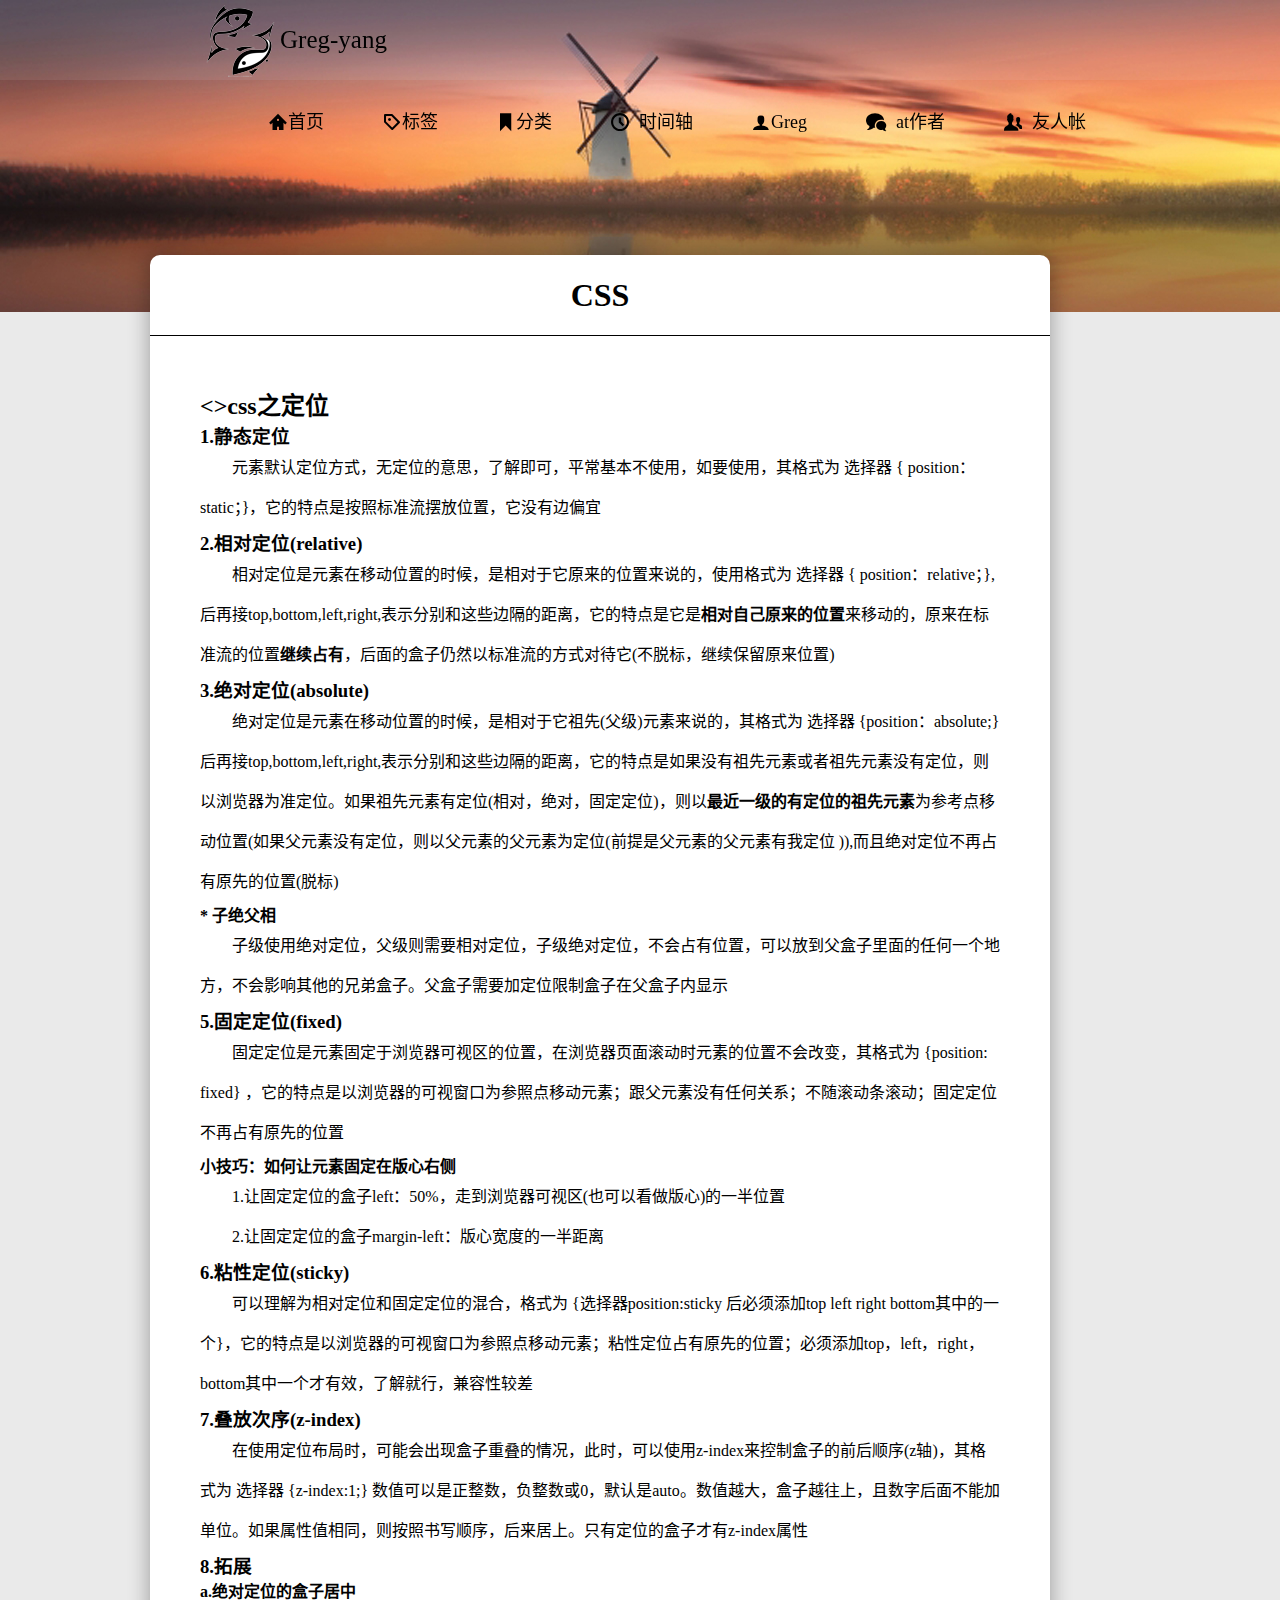
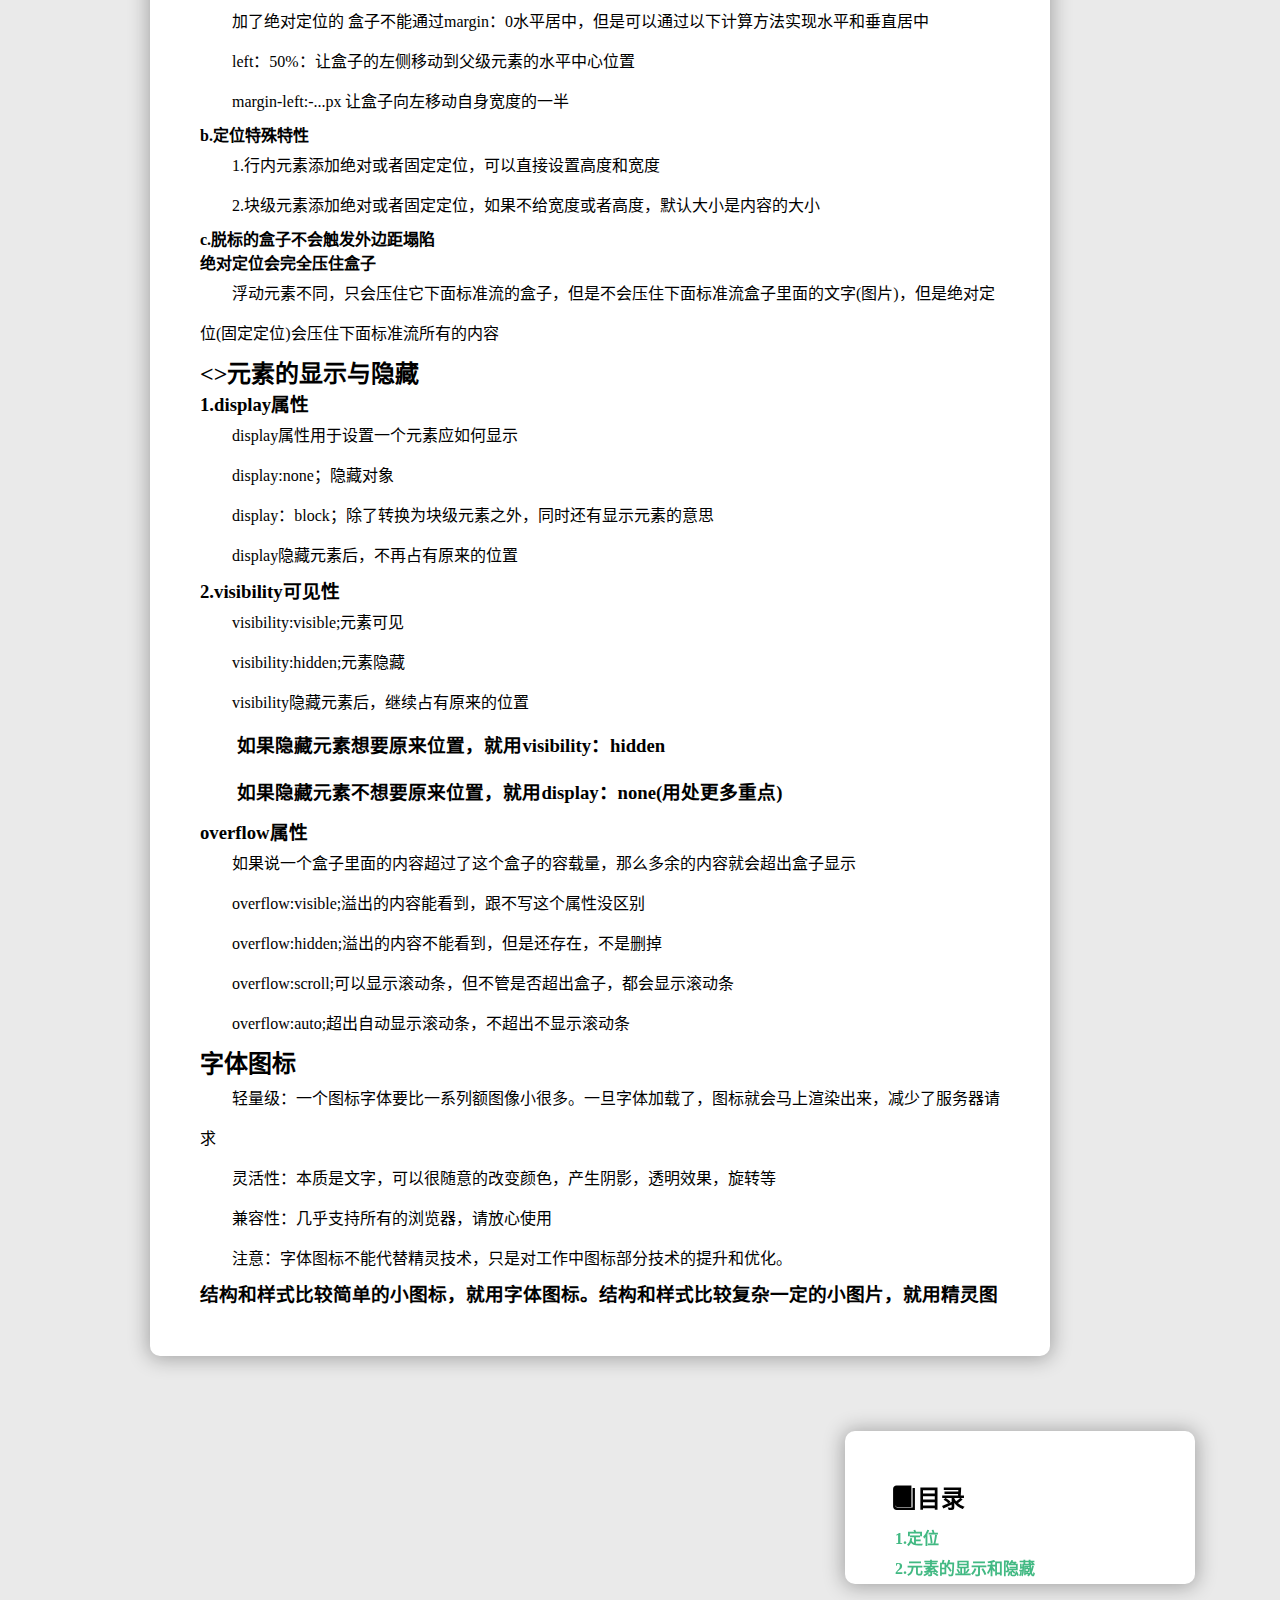
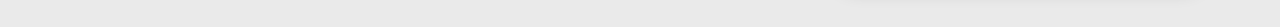
==== 支页/CSS.html @ 35a9a667 "Update and rename css之定位.html to CSS.html" ====
<!DOCTYPE html>
<html lang="zh-CN">

<head>
    <meta charset="UTF-8">
    <meta http-equiv="X-UA-Compatible" 1content="IE=edge">
    <meta name="viewport" content="width=device-width, initial-scale=1.0">
    <link rel="Bookmark" type="image/x-icon" href="images/logo.png" />
    <link rel="icon" type="image/x-icon" href="images/logo.png" />
    <link rel="shortcut icon" type="image/x-icon" href="../images/logo.png" />
    <title>CSS</title>
    <link rel="stylesheet" href="../css/style支页(通用).css">
</head>

<body>
    <!-- footer -->
    <div class="head">
        <!-- header -->
        <div class="header">
            <!-- logo -->
            <div class="logo">
                <img src="../images/logo3.png" alt="">
                <span>Greg-yang</span>
            </div>
            <!-- nav -->
            <div class="nav">
                <ul>
                    <li><a href="#"><span></span>首页</a></li>
                    <li><a href="#"><span></span>标签</a></li>
                    <li><a href="#"><span></span>分类</a></li>
                    <li><a href="#"><span></span> 时间轴</a></li>
                    <li><a href="#"><span></span>Greg</a></li>
                    <li><a href="#"><span></span> at作者</a></li>
                    <li><a href="#"><span></span> 友人帐</a></li>
                </ul>
            </div>

        </div>
    </div>
    <!-- left -->
    <div class="left clearfix">
        <div class="left-head"><h1>CSS</h1></div>
        <div class="content">
            <h2 id="dw">
            <>css之定位
        </h2>
        <h3>1.静态定位</h3>
        <p>元素默认定位方式，无定位的意思，了解即可，平常基本不使用，如要使用，其格式为 选择器 {
            position：static；}，它的特点是按照标准流摆放位置，它没有边偏宜
        </p>
        <h3>2.相对定位(relative)</h3>
        <p>
            相对定位是元素在移动位置的时候，是相对于它原来的位置来说的，使用格式为 选择器 {
            position：relative；},后再接top,bottom,left,right,表示分别和这些边隔的距离，它的特点是它是<strong>相对自己原来的位置</strong>来移动的，原来在标准流的位置<strong>继续占有</strong>，后面的盒子仍然以标准流的方式对待它(不脱标，继续保留原来位置)
        </p>
        <h3>3.绝对定位(absolute)</h3>
        <p>
            绝对定位是元素在移动位置的时候，是相对于它祖先(父级)元素来说的，其格式为 选择器
            {position：absolute;}后再接top,bottom,left,right,表示分别和这些边隔的距离，它的特点是如果没有祖先元素或者祖先元素没有定位，则以浏览器为准定位。如果祖先元素有定位(相对，绝对，固定定位)，则以<strong>最近一级的有定位的祖先元素</strong>为参考点移动位置(如果父元素没有定位，则以父元素的父元素为定位(前提是父元素的父元素有我定位
            )),而且绝对定位不再占有原先的位置(脱标)
        </p>
        <h4>* 子绝父相</h4>
        <p>子级使用绝对定位，父级则需要相对定位，子级绝对定位，不会占有位置，可以放到父盒子里面的任何一个地方，不会影响其他的兄弟盒子。父盒子需要加定位限制盒子在父盒子内显示</p>
        <h3>5.固定定位(fixed)</h3>
        <p>固定定位是元素固定于浏览器可视区的位置，在浏览器页面滚动时元素的位置不会改变，其格式为 {position: fixed}
            ，它的特点是以浏览器的可视窗口为参照点移动元素；跟父元素没有任何关系；不随滚动条滚动；固定定位不再占有原先的位置</p>
        <h4>小技巧：如何让元素固定在版心右侧</h4>
        <P>1.让固定定位的盒子left：50%，走到浏览器可视区(也可以看做版心)的一半位置</P>
        <p>2.让固定定位的盒子margin-left：版心宽度的一半距离</p>
        <h3>6.粘性定位(sticky)</h3>
        <p>可以理解为相对定位和固定定位的混合，格式为 {选择器position:sticky 后必须添加top left right
            bottom其中的一个}，它的特点是以浏览器的可视窗口为参照点移动元素；粘性定位占有原先的位置；必须添加top，left，right，bottom其中一个才有效，了解就行，兼容性较差
        </p>
        <h3>7.叠放次序(z-index)</h3>
        <p>
            在使用定位布局时，可能会出现盒子重叠的情况，此时，可以使用z-index来控制盒子的前后顺序(z轴)，其格式为 选择器 {z-index:1;}
            数值可以是正整数，负整数或0，默认是auto。数值越大，盒子越往上，且数字后面不能加单位。如果属性值相同，则按照书写顺序，后来居上。只有定位的盒子才有z-index属性
        </p>
        <h3>8.拓展</h3>
        <p>
        <h4>a.绝对定位的盒子居中</h4>
        <p>加了绝对定位的 盒子不能通过margin：0水平居中，但是可以通过以下计算方法实现水平和垂直居中</p>
        <p>left：50%：让盒子的左侧移动到父级元素的水平中心位置</p>
        <p>margin-left:-...px 让盒子向左移动自身宽度的一半</p>
        <h4>b.定位特殊特性</h4>
        <p>1.行内元素添加绝对或者固定定位，可以直接设置高度和宽度
        <p>2.块级元素添加绝对或者固定定位，如果不给宽度或者高度，默认大小是内容的大小</p>
        </p>
        <h4>c.脱标的盒子不会触发外边距塌陷</h4>
        <h4> 绝对定位会完全压住盒子</h4>
        <p>浮动元素不同，只会压住它下面标准流的盒子，但是不会压住下面标准流盒子里面的文字(图片)，但是绝对定位(固定定位)会压住下面标准流所有的内容</p>
        </p>
        <h2 id="ys">
            <>元素的显示与隐藏
        </h2>
        <h3>1.display属性</h3>
        <p>display属性用于设置一个元素应如何显示
        <p>display:none；隐藏对象</p>
        <p>display：block；除了转换为块级元素之外，同时还有显示元素的意思</p>
        <p>display隐藏元素后，不再占有原来的位置</p>
        <h3>2.visibility可见性</h2>
            <p>visibility:visible;元素可见</p>
            <p>visibility:hidden;元素隐藏</p>
            <p>visibility隐藏元素后，继续占有原来的位置</p>
            <h3>
                <p>如果隐藏元素想要原来位置，就用visibility：hidden</p>
                <p>如果隐藏元素不想要原来位置，就用display：none(用处更多重点)</p>
            </h3>
            <h3>overflow属性</h3>
            <p>如果说一个盒子里面的内容超过了这个盒子的容载量，那么多余的内容就会超出盒子显示</p>
            <p>overflow:visible;溢出的内容能看到，跟不写这个属性没区别</p>
            <p>overflow:hidden;溢出的内容不能看到，但是还存在，不是删掉</p>
            <p>overflow:scroll;可以显示滚动条，但不管是否超出盒子，都会显示滚动条</p>
            <p>overflow:auto;超出自动显示滚动条，不超出不显示滚动条</p>
            </p>
            <h2>字体图标</h2>
            <p>轻量级：一个图标字体要比一系列额图像小很多。一旦字体加载了，图标就会马上渲染出来，减少了服务器请求</p>
            <p>灵活性：本质是文字，可以很随意的改变颜色，产生阴影，透明效果，旋转等</p>
            <p>兼容性：几乎支持所有的浏览器，请放心使用</p>
            <p>注意：字体图标不能代替精灵技术，只是对工作中图标部分技术的提升和优化。</p>
            <h3>结构和样式比较简单的小图标，就用字体图标。结构和样式比较复杂一定的小图片，就用精灵图</h3>
        </div>

    </div>
    <!-- right -->
    <div class="right clearfix">
        <h2><span></span>目录</h2>
        <ul>
            <li><a href="#dw">1.定位</a></li>
            <li><a href="#ys">2.元素的显示和隐藏</a></li>
            <li></li>
            <li></li>
            <li></li>
        </ul>
    </div>
</body>

</html>
---- css/style支页(通用).css ----
*{
    margin: 0;
    padding: 0;
}
@font-face {
    font-family: 'icomoon';
    src: url('fonts/icomoon.eot?pyzbi1');
    src: url('fonts/icomoon.eot?pyzbi1#iefix') format('embedded-opentype'),
        url('fonts/icomoon.ttf?pyzbi1') format('truetype'),
        url('fonts/icomoon.woff?pyzbi1') format('woff'),
        url('fonts/icomoon.svg?pyzbi1#icomoon') format('svg');
    font-weight: normal;
    font-style: normal;
    font-display: block;
}
li {
    list-style: none;
}
a {
    text-decoration: none;
}
.clearfix:before,.clearfix:after {
    content:"";
    display:table;
}
.clearfix:after {
    clear:both;
}
.clearfix {
    *zoom:1;
} 
body {
    background-color: #eaeaea;
}
.head {
    background: url(../images/支页背景.jpg) no-repeat scroll;
    width: 100%;
    height: 330px;
    overflow: hidden;
}
.header {
    float: left;
    width: 100%;
    height: 80px;
    background-color: rgba(230, 223, 223,.1);
    position: fixed;
    z-index: 1;
}
.logo{
    float: left;
    height: 80px;
    margin-left: 200px;
}
.logo img{
    float:left;
    transition: all 0.5s;
}
.logo img:hover{
    opacity: 0.5;
    transform: rotate(360deg);
}
.logo span {
    float: left;
    height: 80px;
    line-height: 80px;
    font-size: 25px;
}
.nav {
    float: left;
    height: 80px;
    margin-left: 240px;
}
.nav ul li {
    float:left;
    height: 80px;
    padding: 0 30px;
    line-height: 80px;
    font-family: 'icomoon';
}
.nav ul li span {
    position: relative;
    top: 1.5px;
    right: 1px;
}
.nav ul li a {
    color: black;
    font-size: 18px;
}
.left {
    overflow: hidden;
    float: left;
    width: 900px;
    border-radius: 10px;
    margin-left: 150px;
    background-color: #fff;
    box-shadow:0 1px 20px 2px rgb(0, 0, 0 , 30%);
    position: relative;
    bottom: 75px;
}
.left-head {
    width: 100%;
    height: 80px;
    line-height: 80px;
    border-bottom: 1px solid black;
    padding: o;
}
.left-head h1 {
    text-align: center;
}   
.content {
    padding: 50px;
}
.left .content p {
    text-indent: 2em;
    line-height: 2.5em;
}
.left .content img{
    width: 800px;
    box-shadow:0 1px 10px 1px rgba(0, 0, 0,.5);
    border-radius: 10px;
}
.right {
    float: right;
    width: 350px;
    border-radius: 10px;
    background-color: #fff;
    margin-right:85px ;
    box-shadow:0 1px 20px 2px rgb(0, 0, 0 , 30%);
    position: sticky;
    top: 10px;
}
.right h2 {
    padding: 48px;
    padding-bottom: 10px;

} 
.right h2 span {
    position: relative;
    top: 1.5px;
    right: 1px;
    font-family: 'icomoon';

}
.right ul li a {
    padding: 50px;
    color:#42b983;
    font-weight: 800;
    line-height: 30px;
}
.right ul li a:hover {
text-decoration: underline;
}
/* 以上可通用 */
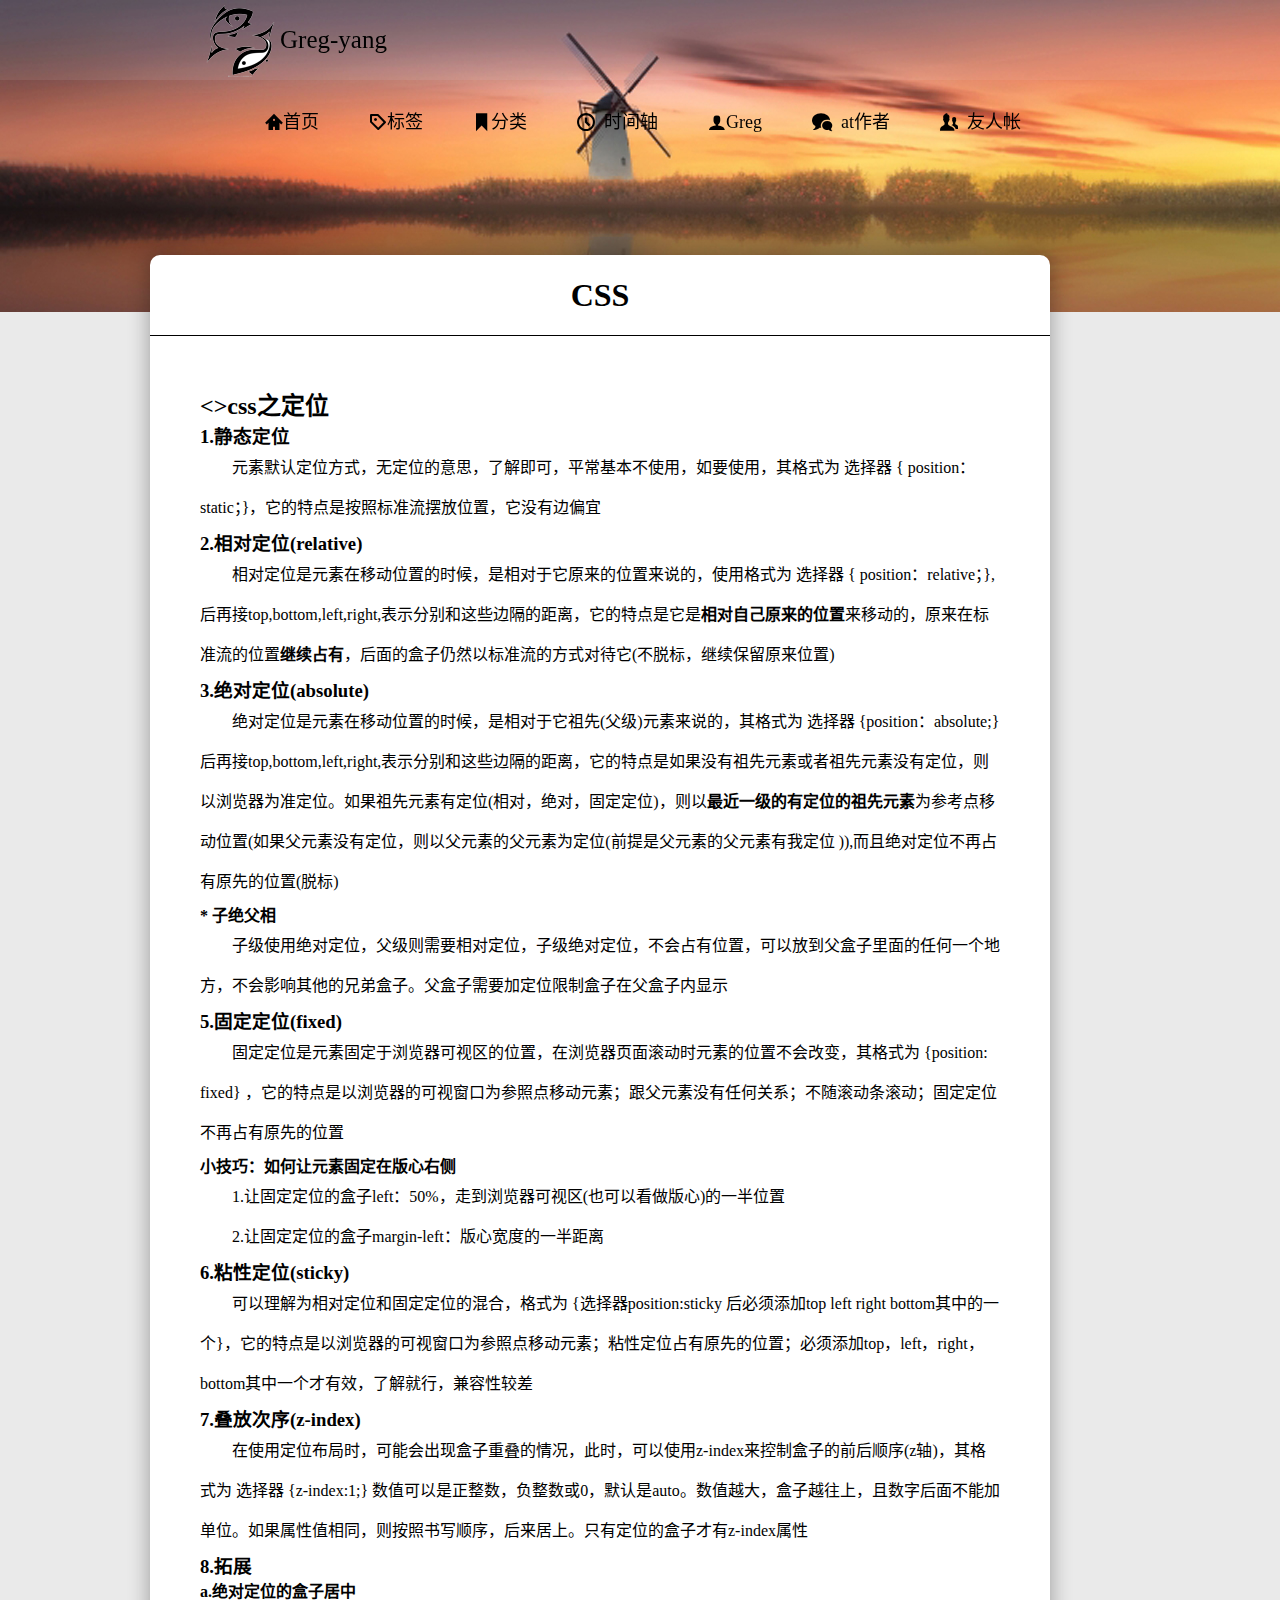
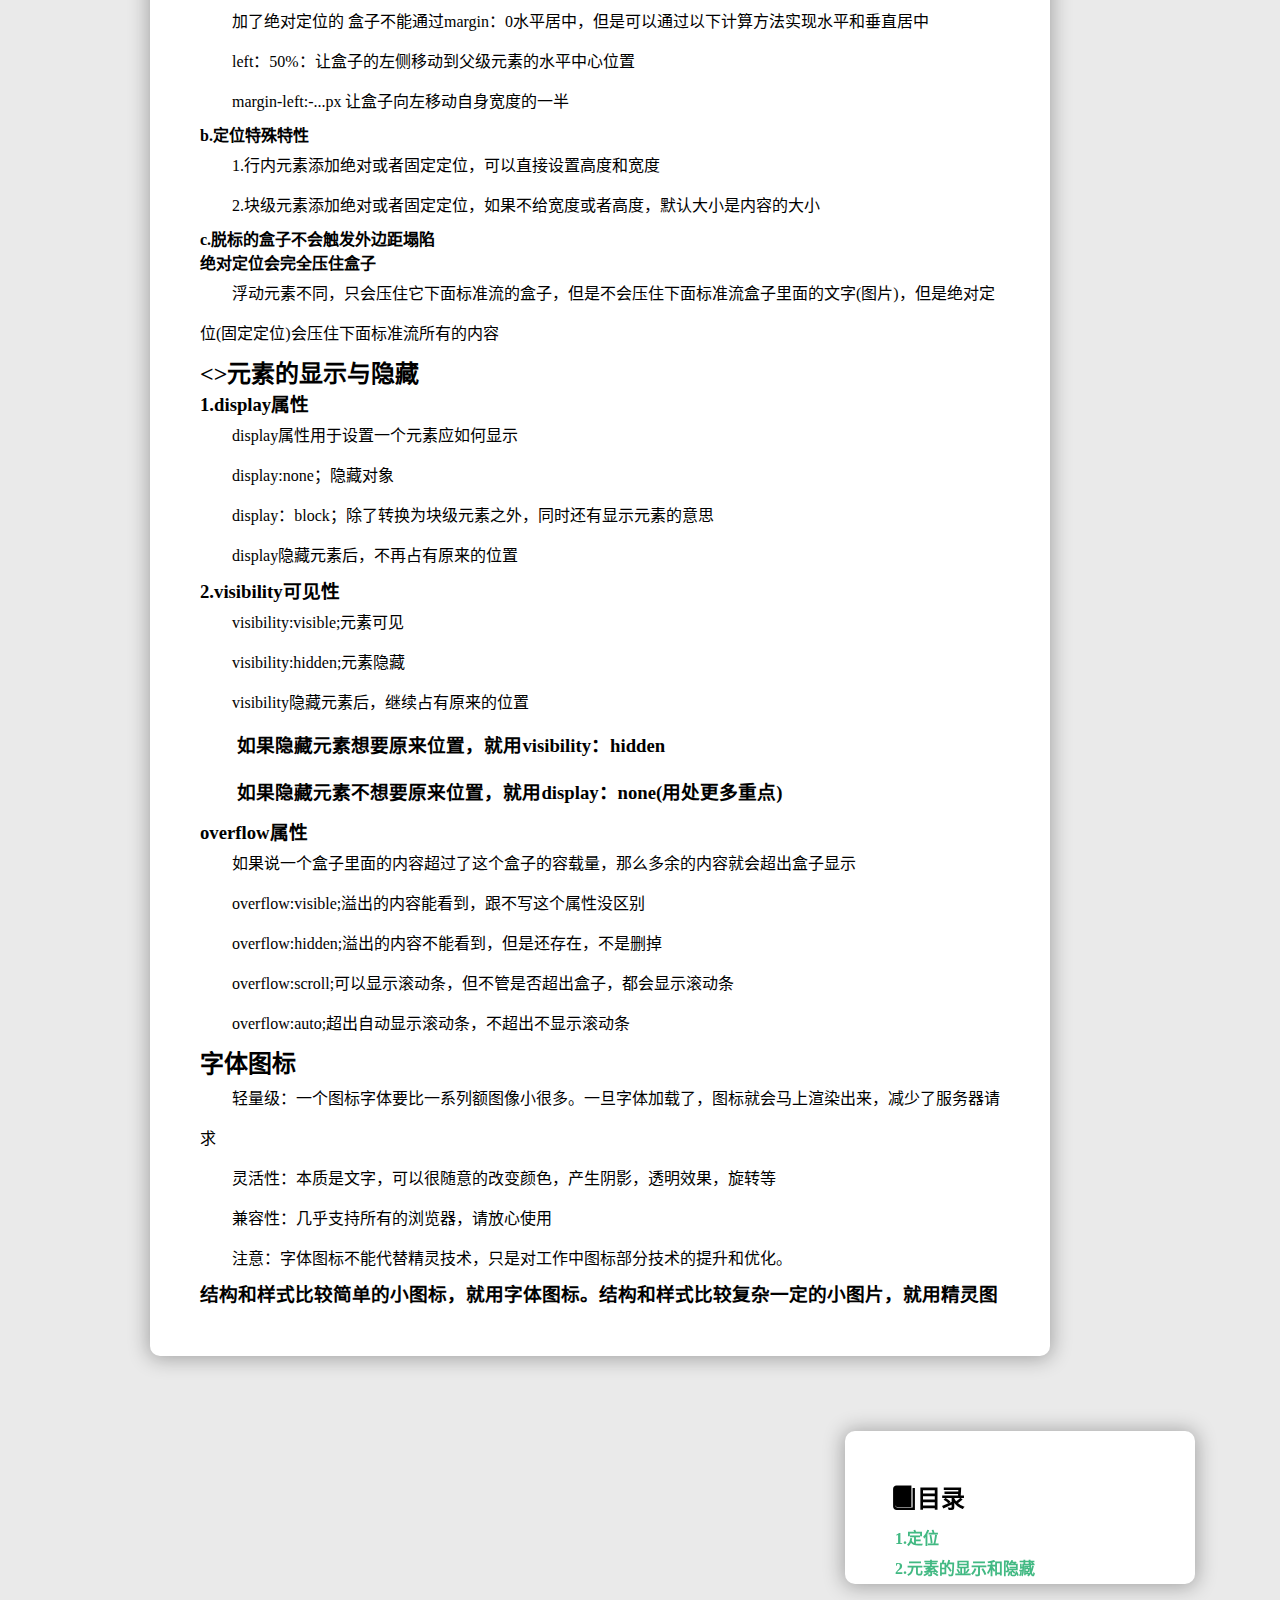
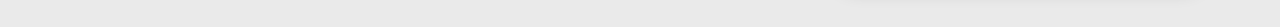
==== commit e338bfa6: "Update CSS.html" ====
--- a/支页/CSS.html
+++ b/支页/CSS.html
@@ -25,7 +25,7 @@
             <!-- nav -->
             <div class="nav">
                 <ul>
-                    <li><a href="#"><span></span>首页</a></li>
+                    <li><a href="../index.html" target="_black"><span></span>首页</a></li>
                     <li><a href="#"><span></span>标签</a></li>
                     <li><a href="#"><span></span>分类</a></li>
                     <li><a href="#"><span></span> 时间轴</a></li>
--- a/css/style支页(通用).css
+++ b/css/style支页(通用).css
@@ -73,18 +73,18 @@
 .nav ul li {
     float:left;
     height: 80px;
-    padding: 0 30px;
     line-height: 80px;
     font-family: 'icomoon';
 }
 .nav ul li span {
     position: relative;
-    top: 1.5px;
-    right: 1px;
+    top: 2px;
 }
 .nav ul li a {
+    display:inline-block;
     color: black;
     font-size: 18px;
+    padding:0 25px;
 }
 .left {
     overflow: hidden;
@@ -151,4 +151,4 @@
 text-decoration: underline;
 }
 /* 以上可通用 */
-    +    
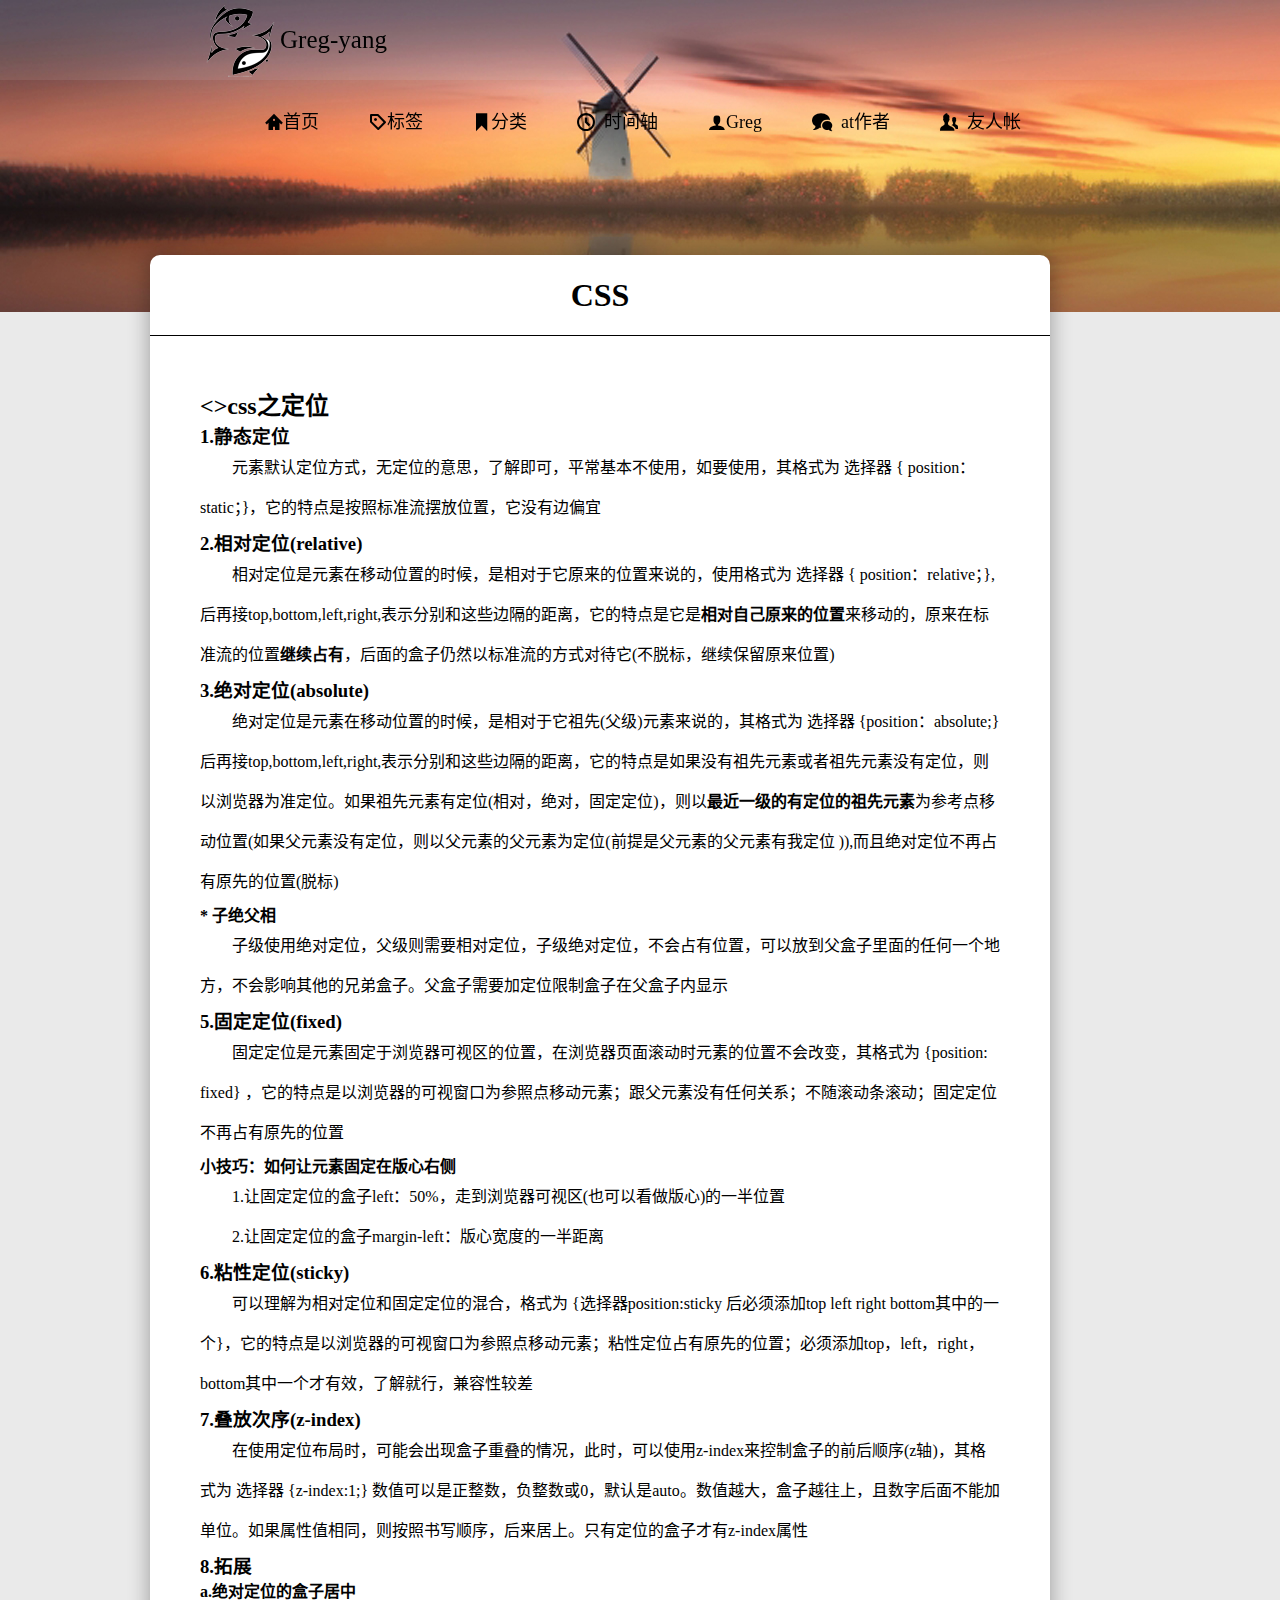
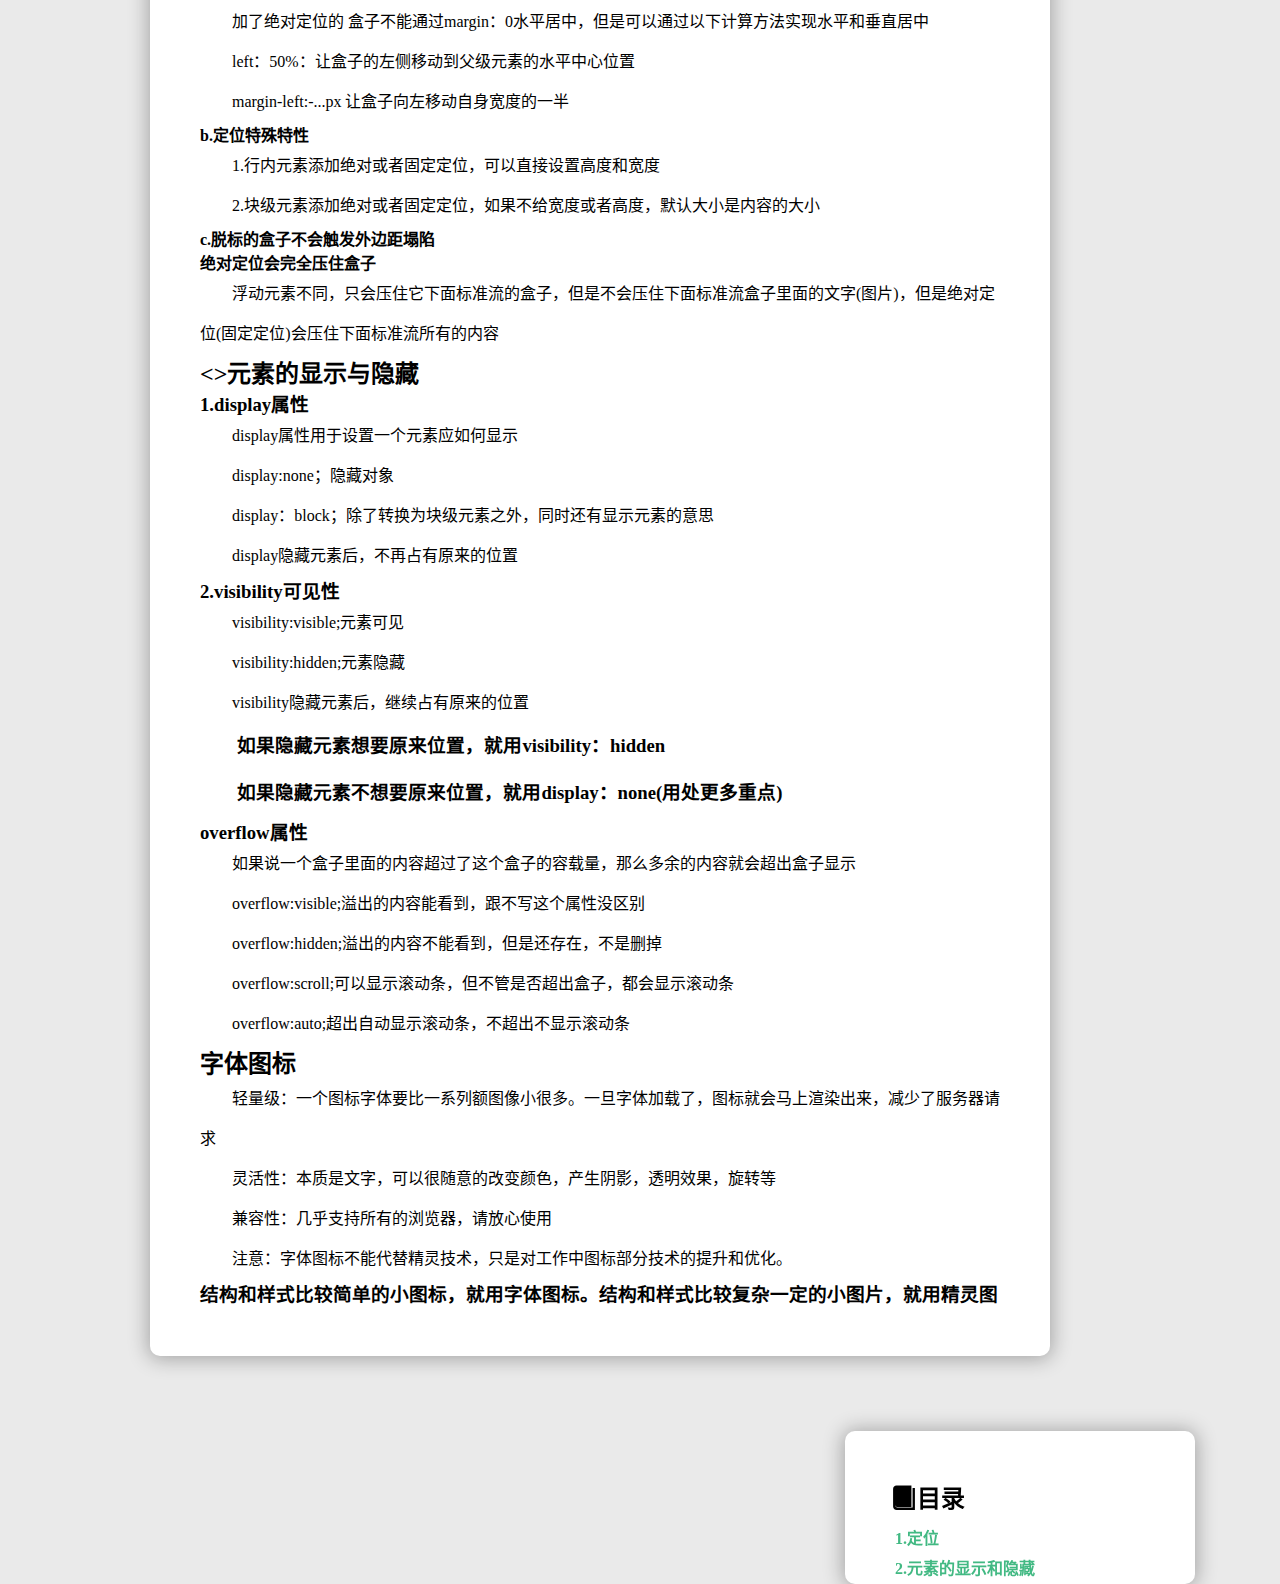
==== commit ac1694b4: "Add files via upload" ====
--- a/支页/CSS.html
+++ b/支页/CSS.html
@@ -25,7 +25,7 @@
             <!-- nav -->
             <div class="nav">
                 <ul>
-                    <li><a href="../index.html" target="_black"><span></span>首页</a></li>
+                    <li><a href="../index.html"><span></span>首页</a></li>
                     <li><a href="#"><span></span>标签</a></li>
                     <li><a href="#"><span></span>分类</a></li>
                     <li><a href="#"><span></span> 时间轴</a></li>
@@ -37,6 +37,7 @@
 
         </div>
     </div>
+    <div class="shengti clearfix">
     <!-- left -->
     <div class="left clearfix">
         <div class="left-head"><h1>CSS</h1></div>
@@ -133,6 +134,7 @@
             <li></li>
         </ul>
     </div>
+</div>
 </body>
 
-</html>
+</html>--- a/css/style支页(通用).css
+++ b/css/style支页(通用).css
@@ -76,15 +76,26 @@
     line-height: 80px;
     font-family: 'icomoon';
 }
+.nav ul:hover li{
+    opacity: .2;
+    filter: blur(2px);
+}
+.nav ul li:hover {
+    opacity: 1;
+    filter:blur(0px);
+}
 .nav ul li span {
     position: relative;
     top: 2px;
 }
 .nav ul li a {
-    display:inline-block;
+    display: inline-block;
     color: black;
     font-size: 18px;
-    padding:0 25px;
+    padding: 0 25px;
+}
+.nav ul li a:hover {
+    background-color:rgba(124, 112, 152,.2);
 }
 .left {
     overflow: hidden;
@@ -115,9 +126,13 @@
     line-height: 2.5em;
 }
 .left .content img{
+    transition: all 0.5s;
     width: 800px;
+    border-radius: 10px;
+}
+.left .content img:hover {
+    transform: scale(1.05);
     box-shadow:0 1px 10px 1px rgba(0, 0, 0,.5);
-    border-radius: 10px;
 }
 .right {
     float: right;
@@ -127,7 +142,7 @@
     margin-right:85px ;
     box-shadow:0 1px 20px 2px rgb(0, 0, 0 , 30%);
     position: sticky;
-    top: 10px;
+    top: 90px;
 }
 .right h2 {
     padding: 48px;
@@ -142,7 +157,7 @@
 
 }
 .right ul li a {
-    padding: 50px;
+    padding-left: 50px;
     color:#42b983;
     font-weight: 800;
     line-height: 30px;
@@ -151,4 +166,4 @@
 text-decoration: underline;
 }
 /* 以上可通用 */
-    
+    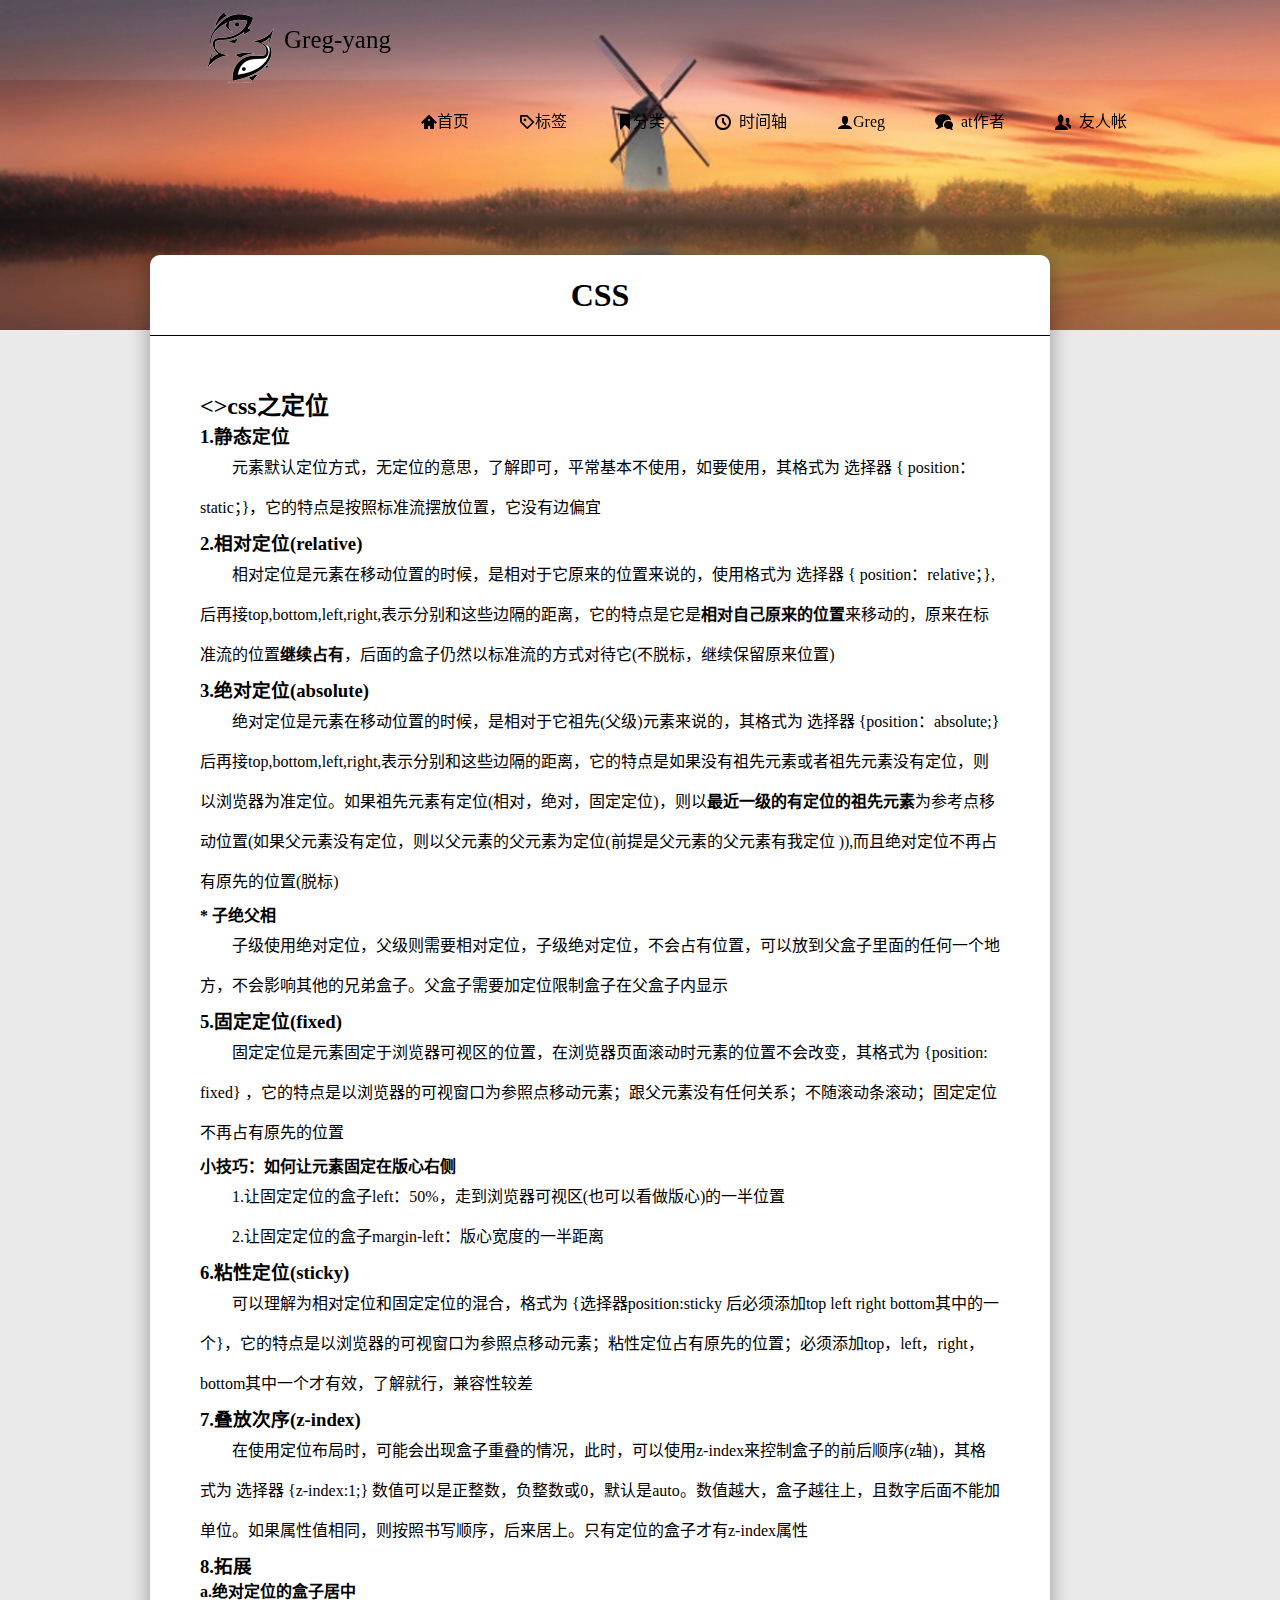
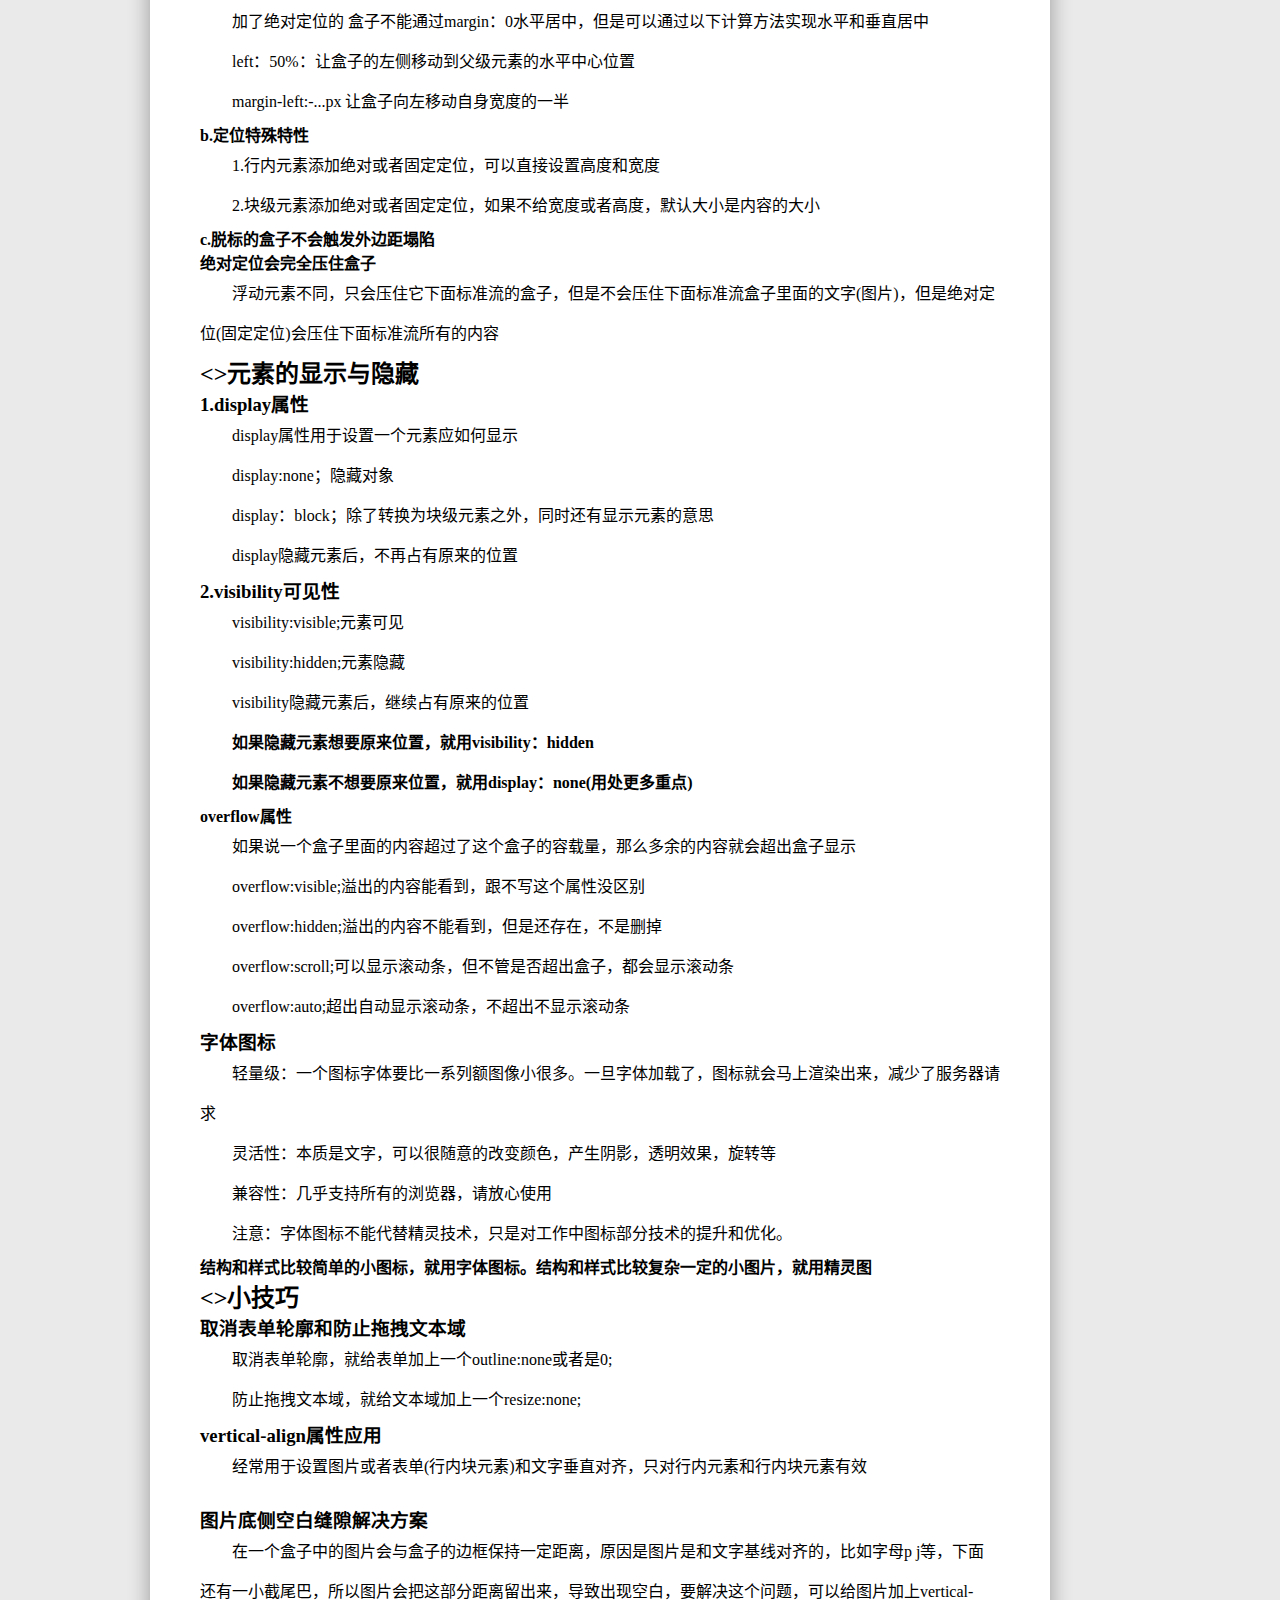
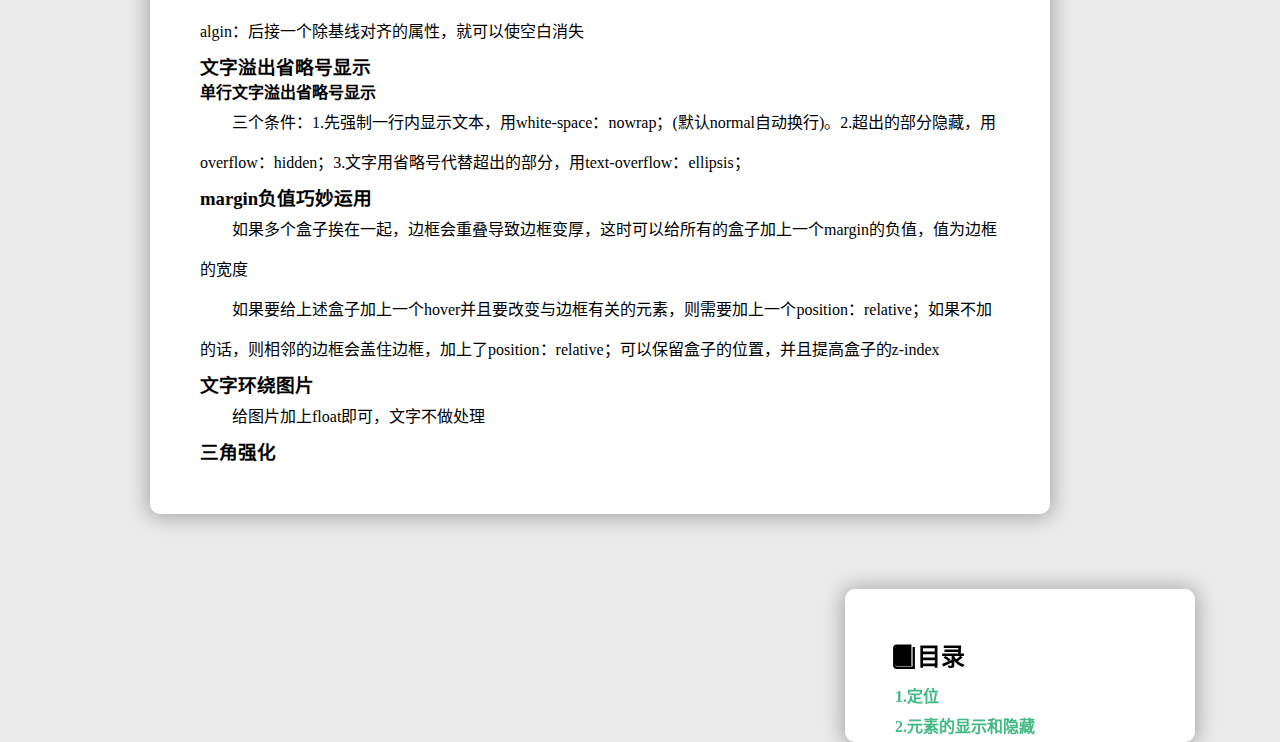
==== commit 4d637353: "Add files via upload" ====
--- a/支页/CSS.html
+++ b/支页/CSS.html
@@ -18,13 +18,14 @@
         <!-- header -->
         <div class="header">
             <!-- logo -->
+            <div class="container">
             <div class="logo">
                 <img src="../images/logo3.png" alt="">
                 <span>Greg-yang</span>
             </div>
             <!-- nav -->
             <div class="nav">
-                <ul>
+                <ul class="you">
                     <li><a href="../index.html"><span></span>首页</a></li>
                     <li><a href="#"><span></span>标签</a></li>
                     <li><a href="#"><span></span>分类</a></li>
@@ -34,6 +35,7 @@
                     <li><a href="#"><span></span> 友人帐</a></li>
                 </ul>
             </div>
+        </div>
 
         </div>
     </div>
@@ -103,25 +105,44 @@
             <p>visibility:visible;元素可见</p>
             <p>visibility:hidden;元素隐藏</p>
             <p>visibility隐藏元素后，继续占有原来的位置</p>
-            <h3>
+            <h4>
                 <p>如果隐藏元素想要原来位置，就用visibility：hidden</p>
                 <p>如果隐藏元素不想要原来位置，就用display：none(用处更多重点)</p>
-            </h3>
-            <h3>overflow属性</h3>
+            </h4>
+            <h4>overflow属性</h4>
             <p>如果说一个盒子里面的内容超过了这个盒子的容载量，那么多余的内容就会超出盒子显示</p>
             <p>overflow:visible;溢出的内容能看到，跟不写这个属性没区别</p>
             <p>overflow:hidden;溢出的内容不能看到，但是还存在，不是删掉</p>
             <p>overflow:scroll;可以显示滚动条，但不管是否超出盒子，都会显示滚动条</p>
             <p>overflow:auto;超出自动显示滚动条，不超出不显示滚动条</p>
             </p>
-            <h2>字体图标</h2>
+            <h3>字体图标</h3>
             <p>轻量级：一个图标字体要比一系列额图像小很多。一旦字体加载了，图标就会马上渲染出来，减少了服务器请求</p>
             <p>灵活性：本质是文字，可以很随意的改变颜色，产生阴影，透明效果，旋转等</p>
             <p>兼容性：几乎支持所有的浏览器，请放心使用</p>
             <p>注意：字体图标不能代替精灵技术，只是对工作中图标部分技术的提升和优化。</p>
-            <h3>结构和样式比较简单的小图标，就用字体图标。结构和样式比较复杂一定的小图片，就用精灵图</h3>
+            <h4>结构和样式比较简单的小图标，就用字体图标。结构和样式比较复杂一定的小图片，就用精灵图</h4>
+            <h2 id="">
+                <>小技巧
+            </h2>
+            <h3>取消表单轮廓和防止拖拽文本域</h3>
+            <p>取消表单轮廓，就给表单加上一个outline:none或者是0;</p>
+            <p>防止拖拽文本域，就给文本域加上一个resize:none;</p>
+            <h3>vertical-align属性应用</h3>
+            <p>经常用于设置图片或者表单(行内块元素)和文字垂直对齐，只对行内元素和行内块元素有效</p>
+            <img src="../images/笔记截图/vertical-align的值.png" alt="">
+            <h3>图片底侧空白缝隙解决方案</h3>
+            <p>在一个盒子中的图片会与盒子的边框保持一定距离，原因是图片是和文字基线对齐的，比如字母p j等，下面还有一小截尾巴，所以图片会把这部分距离留出来，导致出现空白，要解决这个问题，可以给图片加上vertical-algin：后接一个除基线对齐的属性，就可以使空白消失</p>
+            <h3>文字溢出省略号显示</h3>
+            <h4>单行文字溢出省略号显示</h4>
+            <p>三个条件：1.先强制一行内显示文本，用white-space：nowrap；(默认normal自动换行)。2.超出的部分隐藏，用overflow：hidden；3.文字用省略号代替超出的部分，用text-overflow：ellipsis；</p>
+            <h3>margin负值巧妙运用</h3>
+            <p>如果多个盒子挨在一起，边框会重叠导致边框变厚，这时可以给所有的盒子加上一个margin的负值，值为边框的宽度</p>
+            <p>如果要给上述盒子加上一个hover并且要改变与边框有关的元素，则需要加上一个position：relative；如果不加的话，则相邻的边框会盖住边框，加上了position：relative；可以保留盒子的位置，并且提高盒子的z-index</p>
+            <h3>文字环绕图片</h3>
+            <p>给图片加上float即可，文字不做处理</p>
+            <h3>三角强化    </h3>
         </div>
-
     </div>
     <!-- right -->
     <div class="right clearfix">
--- a/css/style支页(通用).css
+++ b/css/style支页(通用).css
@@ -37,6 +37,7 @@
     width: 100%;
     height: 330px;
     overflow: hidden;
+    background-size: cover;
 }
 .header {
     float: left;
@@ -46,13 +47,17 @@
     position: fixed;
     z-index: 1;
 }
+.container {
+    max-width: 1460px;  
+    margin: 0 auto; 
+}
 .logo{
     float: left;
     height: 80px;
     margin-left: 200px;
 }
 .logo img{
-    float:left;
+    vertical-align: middle;
     transition: all 0.5s;
 }
 .logo img:hover{
@@ -60,15 +65,17 @@
     transform: rotate(360deg);
 }
 .logo span {
-    float: left;
     height: 80px;
     line-height: 80px;
     font-size: 25px;
 }
 .nav {
-    float: left;
     height: 80px;
     margin-left: 240px;
+}
+.you {
+    margin-left: 15%;
+    float: left;
 }
 .nav ul li {
     float:left;
@@ -91,11 +98,15 @@
 .nav ul li a {
     display: inline-block;
     color: black;
-    font-size: 18px;
+    font-size: 1rem;
     padding: 0 25px;
 }
 .nav ul li a:hover {
     background-color:rgba(124, 112, 152,.2);
+}
+.shengti {
+    max-width: 1500px;
+    margin: 0 auto;
 }
 .left {
     overflow: hidden;
@@ -144,6 +155,9 @@
     position: sticky;
     top: 90px;
 }
+.content.right ul li {
+    padding-left: 2em;
+}
 .right h2 {
     padding: 48px;
     padding-bottom: 10px;
